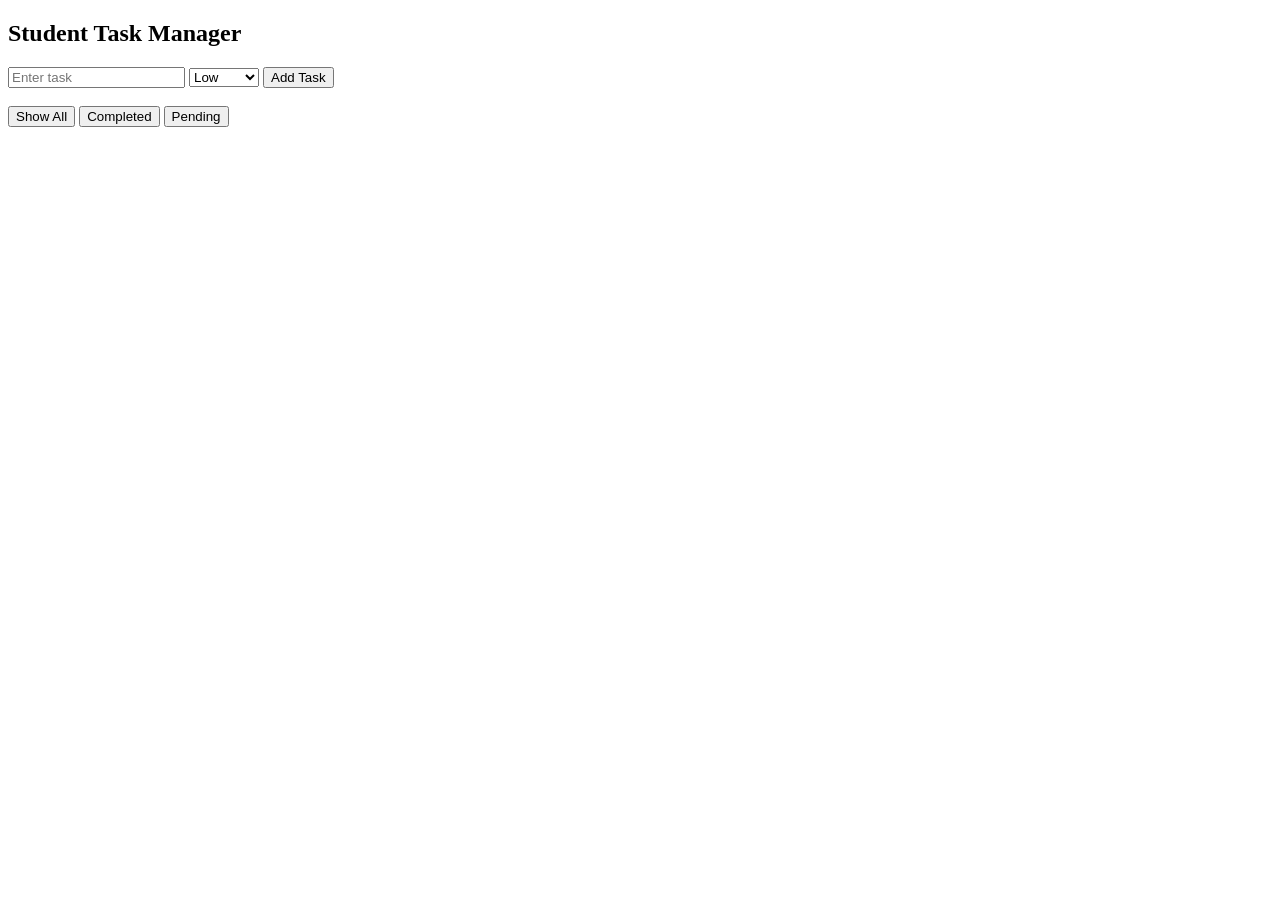
==== Student Task Manager/index.html @ b827e78c "Rename index.html to index.html" ====
<!DOCTYPE html>
<html>
<head>
<title>Student Task Manager</title>
<link rel="stylesheet" href="style.css">
</head>

<body>

<div class="container">

<h2>Student Task Manager</h2>

<input type="text" id="taskInput" placeholder="Enter task">

<select id="priority">
<option>Low</option>
<option>Medium</option>
<option>High</option>
</select>

<button onclick="addTask()">Add Task</button>

<br><br>

<button onclick="showAll()">Show All</button>
<button onclick="showCompleted()">Completed</button>
<button onclick="showPending()">Pending</button>


<ul id="taskList"></ul>

</div>

<script src="script.js"></script>

</body>
</html>
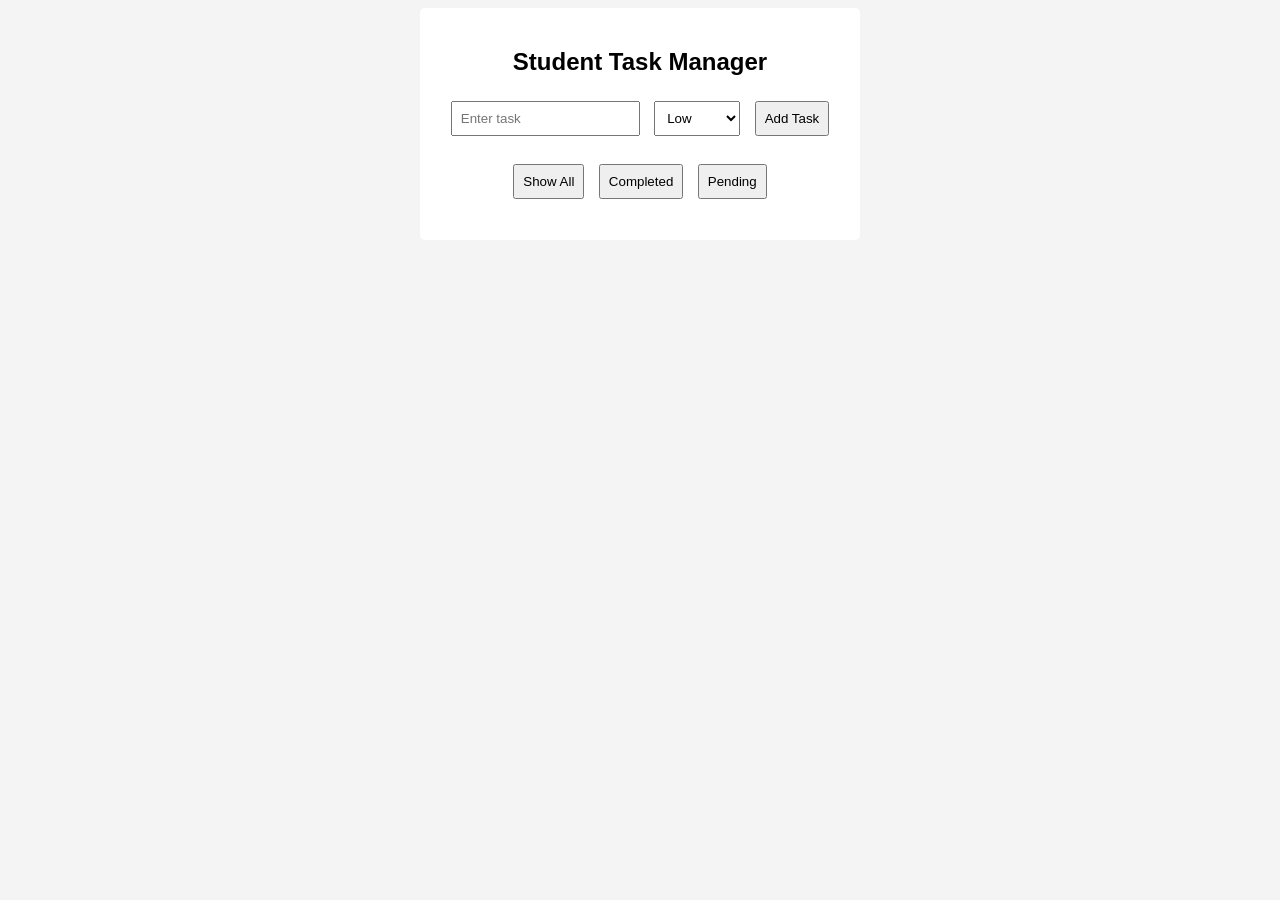
==== commit db3b94d2: "Lab-Mst code" ====
--- a/Student Task Manager/index.html
+++ b/Student Task Manager/index.html
@@ -35,4 +35,4 @@
 <script src="script.js"></script>
 
 </body>
-</html>
+</html>
--- a/Student Task Manager/style.css
+++ b/Student Task Manager/style.css
@@ -0,0 +1,35 @@
+body{
+  font-family: Arial;
+  background:#f4f4f4;
+  text-align:center;
+}
+.container{
+  width:400px;
+  margin:auto;
+  background:white;
+  padding:20px;
+  border-radius:5px;
+}
+
+input,select,button{
+  padding:8px;
+  margin:5px;
+}
+
+ul{
+  list-style:none;
+  padding:0;
+}
+
+li{
+  background:#eee;
+  margin:5px;
+  padding:10px;
+  display:flex;
+  justify-content:space-between;
+}
+
+.completed{
+  text-decoration: line-through;
+  color:gray;
+}
